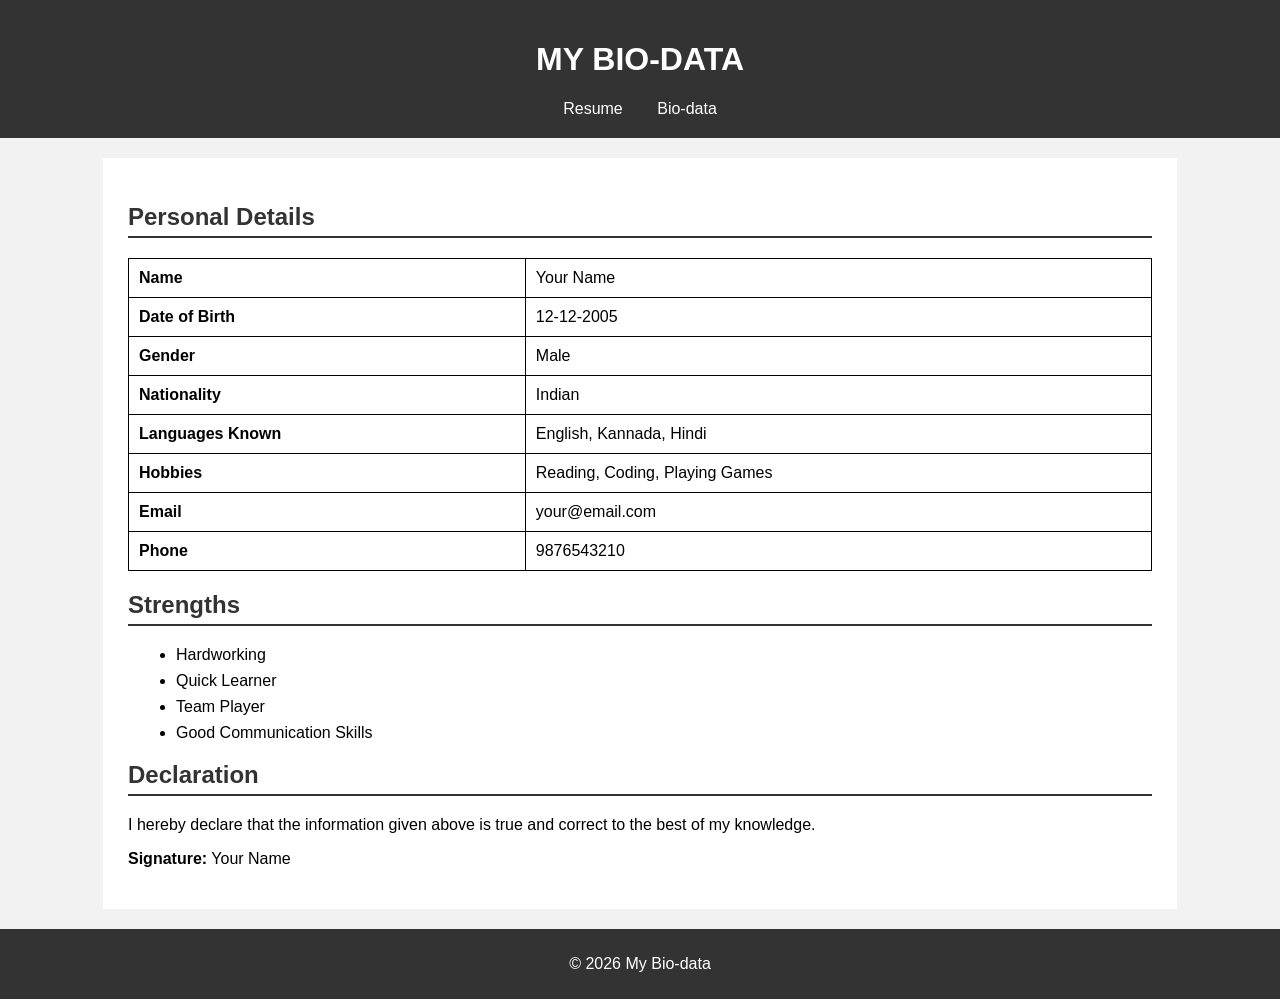
==== biodata.html @ 748f2011 "Add files via upload" ====
<!DOCTYPE html>
<html>
<head>
    <title>My Bio-data</title>
    <link rel="stylesheet" href="style.css">
</head>

<body>

<header>
    <h1>MY BIO-DATA</h1>
    <nav>
        <a href="resume.html">Resume</a>
        <a href="biodata.html">Bio-data</a>
    </nav>
</header>

<div class="container">

    <h2>Personal Details</h2>

    <table>
        <tr>
            <td><b>Name</b></td>
            <td>Your Name</td>
        </tr>
        <tr>
            <td><b>Date of Birth</b></td>
            <td>12-12-2005</td>
        </tr>
        <tr>
            <td><b>Gender</b></td>
            <td>Male</td>
        </tr>
        <tr>
            <td><b>Nationality</b></td>
            <td>Indian</td>
        </tr>
        <tr>
            <td><b>Languages Known</b></td>
            <td>English, Kannada, Hindi</td>
        </tr>
        <tr>
            <td><b>Hobbies</b></td>
            <td>Reading, Coding, Playing Games</td>
        </tr>
        <tr>
            <td><b>Email</b></td>
            <td>your@email.com</td>
        </tr>
        <tr>
            <td><b>Phone</b></td>
            <td>9876543210</td>
        </tr>
    </table>

    <h2>Strengths</h2>

    <ul>
        <li>Hardworking</li>
        <li>Quick Learner</li>
        <li>Team Player</li>
        <li>Good Communication Skills</li>
    </ul>

    <h2>Declaration</h2>

    <p>
        I hereby declare that the information given above is true and
        correct to the best of my knowledge.
    </p>

    <p class="signature">
        <b>Signature:</b> Your Name
    </p>

</div>

<footer>
    <p>© 2026 My Bio-data</p>
</footer>

</body>
</html>
---- style.css ----
body {
    font-family: Arial;
    background-color: #f2f2f2;
    margin: 0;
}

header {
    background-color: #333;
    color: white;
    text-align: center;
    padding: 20px;
}

nav a {
    color: white;
    text-decoration: none;
    margin: 15px;
}

.container {
    background-color: white;
    width: 80%;
    margin: 20px auto;
    padding: 25px;
}

h2 {
    color: #333;
    border-bottom: 2px solid #333;
    padding-bottom: 5px;
}

table {
    width: 100%;
    border-collapse: collapse;
}

th, td {
    border: 1px solid black;
    padding: 10px;
    text-align: left;
}

th {
    background-color: #ddd;
}

li {
    margin: 8px;
}

footer {
    text-align: center;
    background-color: #333;
    color: white;
    padding: 10px;
}
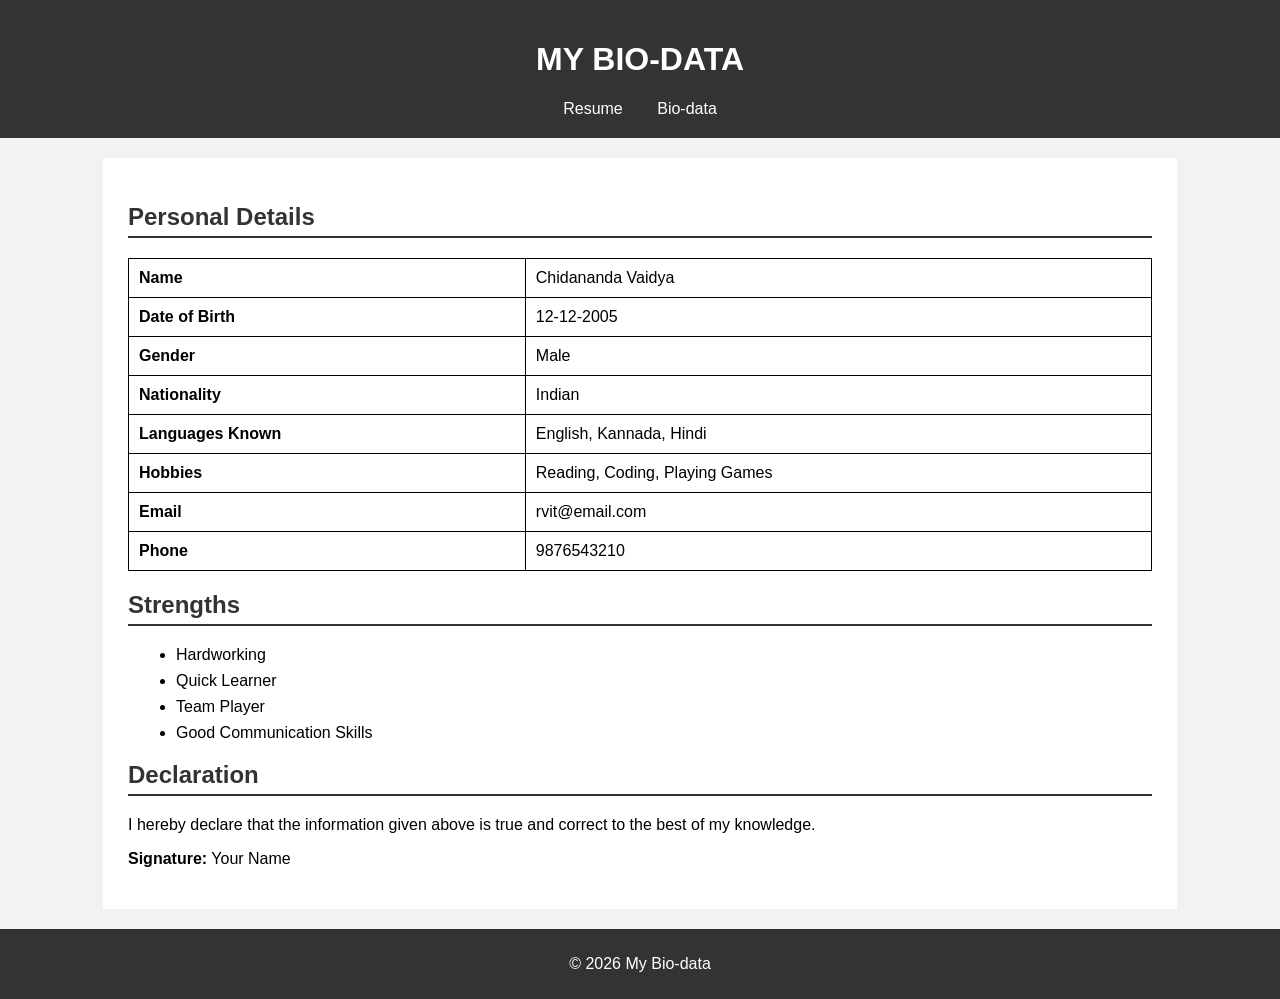
==== commit 6aeade35: "Update biodata.html" ====
--- a/biodata.html
+++ b/biodata.html
@@ -22,7 +22,7 @@
     <table>
         <tr>
             <td><b>Name</b></td>
-            <td>Your Name</td>
+            <td>Chidananda Vaidya</td>
         </tr>
         <tr>
             <td><b>Date of Birth</b></td>
@@ -46,7 +46,7 @@
         </tr>
         <tr>
             <td><b>Email</b></td>
-            <td>your@email.com</td>
+            <td>rvit@email.com</td>
         </tr>
         <tr>
             <td><b>Phone</b></td>
@@ -81,4 +81,4 @@
 </footer>
 
 </body>
-</html>+</html>
